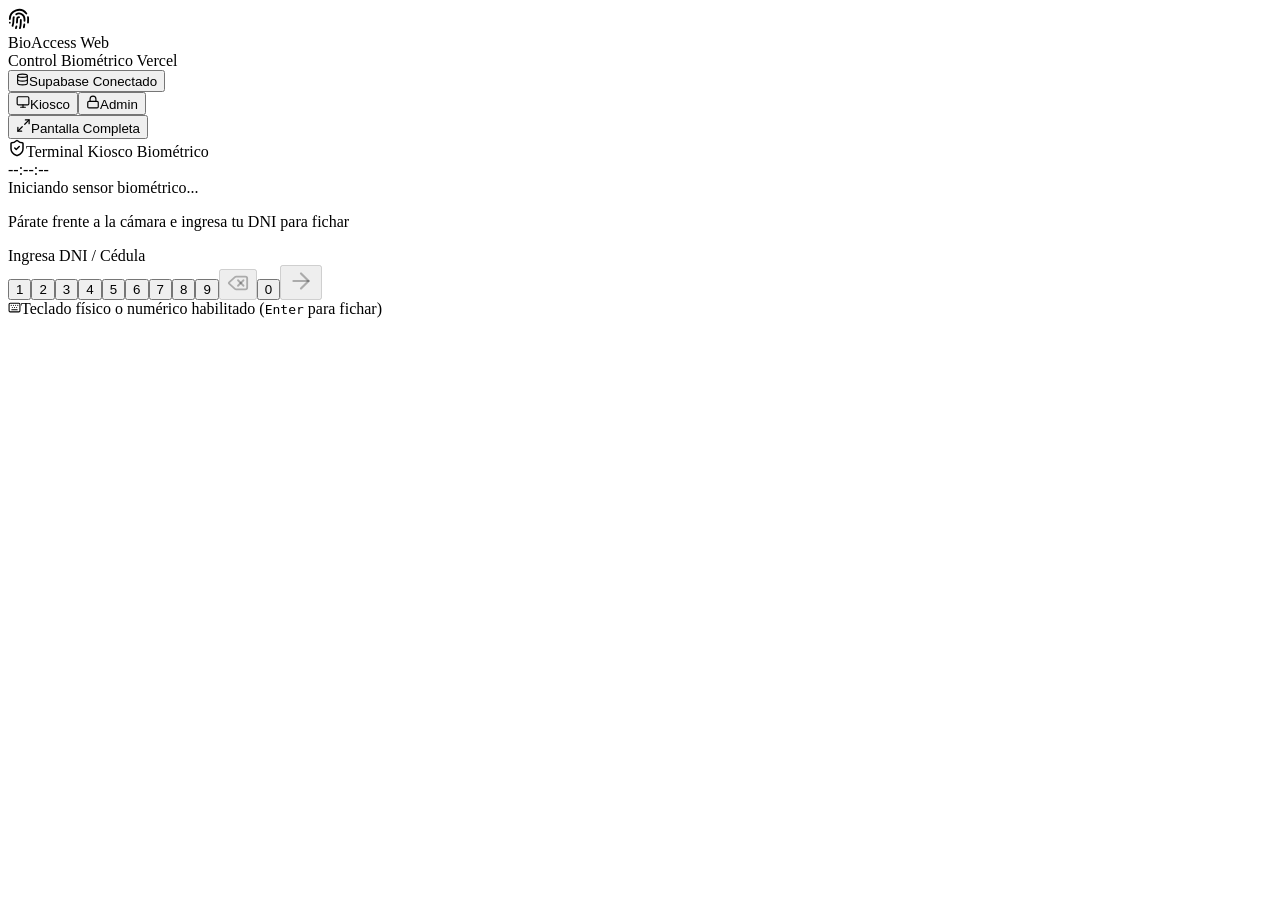
==== .next/server/app/index.html @ c93b2398 "cambio teclado" ====
<!DOCTYPE html><html lang="es" class="dark"><head><meta charSet="utf-8"/><meta name="viewport" content="width=device-width, initial-scale=1, maximum-scale=1, user-scalable=no"/><link rel="stylesheet" href="/_next/static/css/30133f0f6ace72b3.css" data-precedence="next"/><link rel="preload" as="script" fetchPriority="low" href="/_next/static/chunks/webpack-a00dc7b26ce219e3.js"/><script src="/_next/static/chunks/fd9d1056-15be15fc7416f68f.js" async=""></script><script src="/_next/static/chunks/117-03a7bb63b78adcaf.js" async=""></script><script src="/_next/static/chunks/main-app-07b98f9e864ed495.js" async=""></script><script src="/_next/static/chunks/aaea2bcf-8b4a4bc44e92607b.js" async=""></script><script src="/_next/static/chunks/44530001-792177c4c52bbd93.js" async=""></script><script src="/_next/static/chunks/718-91635d694fe52a57.js" async=""></script><script src="/_next/static/chunks/886-a3e7caa095b29017.js" async=""></script><script src="/_next/static/chunks/950-fd56d5288f15f175.js" async=""></script><script src="/_next/static/chunks/app/page-16014d9eaea8579b.js" async=""></script><link rel="preconnect" href="https://fonts.googleapis.com"/><link rel="preconnect" href="https://fonts.gstatic.com" crossorigin="anonymous"/><title>BioAccess Web — Sistema de Control y Fichaje Biométrico</title><meta name="description" content="Aplicación web de control de asistencia y fichaje biométrico facial para terminales Kiosco y gestión administrativa."/><link href="https://fonts.googleapis.com/css2?family=Outfit:wght@300;400;500;600;700;800&amp;family=JetBrains+Mono:wght@400;500;700&amp;display=swap" rel="stylesheet"/><script src="/_next/static/chunks/polyfills-42372ed130431b0a.js" noModule=""></script></head><body class="bg-background text-text-main font-sans antialiased selection:bg-neon-emerald selection:text-black min-h-screen"><div class="min-h-screen flex flex-col bg-background text-text-main"><header class="glass-card border-b border-white/10 px-4 sm:px-8 py-3.5 flex items-center justify-between sticky top-0 z-40"><div class="flex items-center gap-3 cursor-pointer group"><div class="w-9 h-9 rounded-xl bg-gradient-to-tr from-neon-emerald to-neon-green flex items-center justify-center text-black font-bold shadow-neon group-hover:scale-105 transition-transform"><svg xmlns="http://www.w3.org/2000/svg" width="22" height="22" viewBox="0 0 24 24" fill="none" stroke="currentColor" stroke-width="2" stroke-linecap="round" stroke-linejoin="round" class="lucide lucide-fingerprint"><path d="M12 10a2 2 0 0 0-2 2c0 1.02-.1 2.51-.26 4"></path><path d="M14 13.12c0 2.38 0 6.38-1 8.88"></path><path d="M17.29 21.02c.12-.6.43-2.3.5-3.02"></path><path d="M2 12a10 10 0 0 1 18-6"></path><path d="M2 16h.01"></path><path d="M21.8 16c.2-2 .131-5.354 0-6"></path><path d="M5 19.5C5.5 18 6 15 6 12a6 6 0 0 1 .34-2"></path><path d="M8.65 22c.21-.66.45-1.32.57-2"></path><path d="M9 6.8a6 6 0 0 1 9 5.2v2"></path></svg></div><div><div class="font-extrabold text-base tracking-tight text-white flex items-center gap-1.5">BioAccess <span class="text-neon-green font-normal">Web</span></div><div class="text-[10px] text-text-dim uppercase tracking-wider">Control Biométrico Vercel</div></div></div><div class="flex items-center gap-3 sm:gap-4"><button type="button" class="hidden sm:flex items-center gap-1.5 px-3 py-1 rounded-full text-xs font-semibold border cursor-pointer transition-all hover:brightness-110 bg-status-success/15 text-status-success border-status-success/30"><svg xmlns="http://www.w3.org/2000/svg" width="13" height="13" viewBox="0 0 24 24" fill="none" stroke="currentColor" stroke-width="2" stroke-linecap="round" stroke-linejoin="round" class="lucide lucide-database"><ellipse cx="12" cy="5" rx="9" ry="3"></ellipse><path d="M3 5V19A9 3 0 0 0 21 19V5"></path><path d="M3 12A9 3 0 0 0 21 12"></path></svg><span>Supabase Conectado</span></button><div class="flex bg-surface/80 p-1 rounded-xl border border-white/10"><button type="button" class="flex items-center gap-1.5 px-3.5 py-1.5 rounded-lg text-xs font-bold transition-all bg-neon-green text-black shadow-neon"><svg xmlns="http://www.w3.org/2000/svg" width="14" height="14" viewBox="0 0 24 24" fill="none" stroke="currentColor" stroke-width="2" stroke-linecap="round" stroke-linejoin="round" class="lucide lucide-monitor"><rect width="20" height="14" x="2" y="3" rx="2"></rect><line x1="8" x2="16" y1="21" y2="21"></line><line x1="12" x2="12" y1="17" y2="21"></line></svg>Kiosco</button><button type="button" class="flex items-center gap-1.5 px-3.5 py-1.5 rounded-lg text-xs font-bold transition-all text-text-muted hover:text-white"><svg xmlns="http://www.w3.org/2000/svg" width="14" height="14" viewBox="0 0 24 24" fill="none" stroke="currentColor" stroke-width="2" stroke-linecap="round" stroke-linejoin="round" class="lucide lucide-lock"><rect width="18" height="11" x="3" y="11" rx="2" ry="2"></rect><path d="M7 11V7a5 5 0 0 1 10 0v4"></path></svg>Admin</button></div></div></header><div class="flex-1"><div class="relative min-h-[calc(100vh-70px)] flex flex-col items-center justify-center p-4 sm:p-6 max-w-6xl mx-auto"><button type="button" class="absolute top-4 right-4 sm:top-6 sm:right-6 inline-flex items-center gap-2 px-3 py-1.5 rounded-xl bg-surface/80 hover:bg-surface border border-white/10 text-xs font-semibold text-text-muted hover:text-text-main transition-all z-10" title="Modo Kiosco Pantalla Completa"><svg xmlns="http://www.w3.org/2000/svg" width="15" height="15" viewBox="0 0 24 24" fill="none" stroke="currentColor" stroke-width="2" stroke-linecap="round" stroke-linejoin="round" class="lucide lucide-maximize2"><polyline points="15 3 21 3 21 9"></polyline><polyline points="9 21 3 21 3 15"></polyline><line x1="21" x2="14" y1="3" y2="10"></line><line x1="3" x2="10" y1="21" y2="14"></line></svg>Pantalla Completa</button><div class="text-center mb-6 sm:mb-8"><div class="inline-flex items-center gap-2 text-neon-green text-xs sm:text-sm font-bold tracking-widest uppercase mb-1.5 drop-shadow-[0_0_8px_rgba(34,197,94,0.4)]"><svg xmlns="http://www.w3.org/2000/svg" width="18" height="18" viewBox="0 0 24 24" fill="none" stroke="currentColor" stroke-width="2" stroke-linecap="round" stroke-linejoin="round" class="lucide lucide-shield-check"><path d="M20 13c0 5-3.5 7.5-7.66 8.95a1 1 0 0 1-.67-.01C7.5 20.5 4 18 4 13V6a1 1 0 0 1 1-1c2 0 4.5-1.2 6.24-2.72a1.17 1.17 0 0 1 1.52 0C14.51 3.81 17 5 19 5a1 1 0 0 1 1 1z"></path><path d="m9 12 2 2 4-4"></path></svg>Terminal Kiosco Biométrico</div><div class="font-mono text-4xl sm:text-6xl font-extrabold tracking-tight text-white drop-shadow-[0_0_20px_rgba(34,197,94,0.3)]">--:--:--</div><div class="text-text-muted text-sm sm:text-base capitalize mt-1"></div></div><div class="glass-card w-full max-w-4xl p-6 sm:p-10 rounded-3xl grid grid-cols-1 lg:grid-cols-2 gap-8 items-center relative overflow-hidden"><div class="flex flex-col items-center gap-3"><!--$!--><template data-dgst="BAILOUT_TO_CLIENT_SIDE_RENDERING"></template><div class="w-full aspect-[4/3] max-h-[460px] rounded-3xl glass-card-glow border border-white/10 flex items-center justify-center text-text-muted text-xs"><div class="flex items-center gap-2"><div class="w-2.5 h-2.5 rounded-full bg-neon-green animate-pulse"></div><span>Iniciando sensor biométrico...</span></div></div><!--/$--><p class="text-text-dim text-xs text-center">Párate frente a la cámara e ingresa tu DNI para fichar</p></div><div class="flex flex-col items-center justify-center"><div class="flex flex-col gap-3 w-full max-w-[340px]"><div class="bg-surface/80 border border-neon-emerald/30 rounded-2xl px-5 py-3.5 flex items-center justify-between shadow-inner"><span class="font-mono text-xl sm:text-2xl font-bold tracking-widest text-text-dim text-base font-normal tracking-normal">Ingresa DNI / Cédula</span></div><div class="grid grid-cols-3 gap-2.5"><button type="button" class="h-14 sm:h-16 bg-surface/70 hover:bg-surface/90 active:scale-95 border border-white/10 hover:border-neon-green/40 rounded-xl text-white font-mono text-xl font-bold transition-all shadow-md flex items-center justify-center disabled:opacity-50 ">1</button><button type="button" class="h-14 sm:h-16 bg-surface/70 hover:bg-surface/90 active:scale-95 border border-white/10 hover:border-neon-green/40 rounded-xl text-white font-mono text-xl font-bold transition-all shadow-md flex items-center justify-center disabled:opacity-50 ">2</button><button type="button" class="h-14 sm:h-16 bg-surface/70 hover:bg-surface/90 active:scale-95 border border-white/10 hover:border-neon-green/40 rounded-xl text-white font-mono text-xl font-bold transition-all shadow-md flex items-center justify-center disabled:opacity-50 ">3</button><button type="button" class="h-14 sm:h-16 bg-surface/70 hover:bg-surface/90 active:scale-95 border border-white/10 hover:border-neon-green/40 rounded-xl text-white font-mono text-xl font-bold transition-all shadow-md flex items-center justify-center disabled:opacity-50 ">4</button><button type="button" class="h-14 sm:h-16 bg-surface/70 hover:bg-surface/90 active:scale-95 border border-white/10 hover:border-neon-green/40 rounded-xl text-white font-mono text-xl font-bold transition-all shadow-md flex items-center justify-center disabled:opacity-50 ">5</button><button type="button" class="h-14 sm:h-16 bg-surface/70 hover:bg-surface/90 active:scale-95 border border-white/10 hover:border-neon-green/40 rounded-xl text-white font-mono text-xl font-bold transition-all shadow-md flex items-center justify-center disabled:opacity-50 ">6</button><button type="button" class="h-14 sm:h-16 bg-surface/70 hover:bg-surface/90 active:scale-95 border border-white/10 hover:border-neon-green/40 rounded-xl text-white font-mono text-xl font-bold transition-all shadow-md flex items-center justify-center disabled:opacity-50 ">7</button><button type="button" class="h-14 sm:h-16 bg-surface/70 hover:bg-surface/90 active:scale-95 border border-white/10 hover:border-neon-green/40 rounded-xl text-white font-mono text-xl font-bold transition-all shadow-md flex items-center justify-center disabled:opacity-50 ">8</button><button type="button" class="h-14 sm:h-16 bg-surface/70 hover:bg-surface/90 active:scale-95 border border-white/10 hover:border-neon-green/40 rounded-xl text-white font-mono text-xl font-bold transition-all shadow-md flex items-center justify-center disabled:opacity-50 ">9</button><button type="button" disabled="" class="h-14 sm:h-16 bg-status-error/10 hover:bg-status-error/20 active:scale-95 border border-status-error/30 rounded-xl text-status-error flex items-center justify-center transition-all disabled:opacity-30 disabled:pointer-events-none " title="Borrar dígito (Backspace)"><svg xmlns="http://www.w3.org/2000/svg" width="22" height="22" viewBox="0 0 24 24" fill="none" stroke="currentColor" stroke-width="2" stroke-linecap="round" stroke-linejoin="round" class="lucide lucide-delete"><path d="M10 5a2 2 0 0 0-1.344.519l-6.328 5.74a1 1 0 0 0 0 1.481l6.328 5.741A2 2 0 0 0 10 19h10a2 2 0 0 0 2-2V7a2 2 0 0 0-2-2z"></path><path d="m12 9 6 6"></path><path d="m18 9-6 6"></path></svg></button><button type="button" class="h-14 sm:h-16 bg-surface/70 hover:bg-surface/90 active:scale-95 border border-white/10 hover:border-neon-green/40 rounded-xl text-white font-mono text-xl font-bold transition-all shadow-md flex items-center justify-center disabled:opacity-50 ">0</button><button type="button" disabled="" class="h-14 sm:h-16 rounded-xl flex items-center justify-center transition-all text-white font-semibold active:scale-95 bg-surface/40 text-text-dim border border-white/5 opacity-40 cursor-not-allowed " title="Registrar Marcación (Enter)"><svg xmlns="http://www.w3.org/2000/svg" width="26" height="26" viewBox="0 0 24 24" fill="none" stroke="currentColor" stroke-width="2" stroke-linecap="round" stroke-linejoin="round" class="lucide lucide-arrow-right"><path d="M5 12h14"></path><path d="m12 5 7 7-7 7"></path></svg></button></div><div class="flex items-center justify-center gap-1.5 text-[11px] text-text-dim mt-0.5 select-none"><svg xmlns="http://www.w3.org/2000/svg" width="13" height="13" viewBox="0 0 24 24" fill="none" stroke="currentColor" stroke-width="2" stroke-linecap="round" stroke-linejoin="round" class="lucide lucide-keyboard text-neon-green/70"><path d="M10 8h.01"></path><path d="M12 12h.01"></path><path d="M14 8h.01"></path><path d="M16 12h.01"></path><path d="M18 8h.01"></path><path d="M6 8h.01"></path><path d="M7 16h10"></path><path d="M8 12h.01"></path><rect width="20" height="16" x="2" y="4" rx="2"></rect></svg><span>Teclado físico o numérico habilitado (<kbd class="px-1 py-0.5 rounded bg-white/5 border border-white/10 text-[10px] font-mono text-text-muted">Enter</kbd> para fichar)</span></div></div></div></div></div></div></div><script src="/_next/static/chunks/webpack-a00dc7b26ce219e3.js" async=""></script><script>(self.__next_f=self.__next_f||[]).push([0]);self.__next_f.push([2,null])</script><script>self.__next_f.push([1,"1:HL[\"/_next/static/css/30133f0f6ace72b3.css\",\"style\"]\n"])</script><script>self.__next_f.push([1,"2:I[2846,[],\"\"]\n4:I[9107,[],\"ClientPageRoot\"]\n5:I[3463,[\"218\",\"static/chunks/aaea2bcf-8b4a4bc44e92607b.js\",\"762\",\"static/chunks/44530001-792177c4c52bbd93.js\",\"718\",\"static/chunks/718-91635d694fe52a57.js\",\"886\",\"static/chunks/886-a3e7caa095b29017.js\",\"950\",\"static/chunks/950-fd56d5288f15f175.js\",\"931\",\"static/chunks/app/page-16014d9eaea8579b.js\"],\"default\",1]\n6:I[4707,[],\"\"]\n7:I[6423,[],\"\"]\n9:I[1060,[],\"\"]\na:[]\n"])</script><script>self.__next_f.push([1,"0:[\"$\",\"$L2\",null,{\"buildId\":\"AAa5TMrNd3m6nzFuQ3qco\",\"assetPrefix\":\"\",\"urlParts\":[\"\",\"\"],\"initialTree\":[\"\",{\"children\":[\"__PAGE__\",{}]},\"$undefined\",\"$undefined\",true],\"initialSeedData\":[\"\",{\"children\":[\"__PAGE__\",{},[[\"$L3\",[\"$\",\"$L4\",null,{\"props\":{\"params\":{},\"searchParams\":{}},\"Component\":\"$5\"}],null],null],null]},[[[[\"$\",\"link\",\"0\",{\"rel\":\"stylesheet\",\"href\":\"/_next/static/css/30133f0f6ace72b3.css\",\"precedence\":\"next\",\"crossOrigin\":\"$undefined\"}]],[\"$\",\"html\",null,{\"lang\":\"es\",\"className\":\"dark\",\"children\":[[\"$\",\"head\",null,{\"children\":[[\"$\",\"link\",null,{\"rel\":\"preconnect\",\"href\":\"https://fonts.googleapis.com\"}],[\"$\",\"link\",null,{\"rel\":\"preconnect\",\"href\":\"https://fonts.gstatic.com\",\"crossOrigin\":\"anonymous\"}],[\"$\",\"link\",null,{\"href\":\"https://fonts.googleapis.com/css2?family=Outfit:wght@300;400;500;600;700;800\u0026family=JetBrains+Mono:wght@400;500;700\u0026display=swap\",\"rel\":\"stylesheet\"}]]}],[\"$\",\"body\",null,{\"className\":\"bg-background text-text-main font-sans antialiased selection:bg-neon-emerald selection:text-black min-h-screen\",\"children\":[\"$\",\"$L6\",null,{\"parallelRouterKey\":\"children\",\"segmentPath\":[\"children\"],\"error\":\"$undefined\",\"errorStyles\":\"$undefined\",\"errorScripts\":\"$undefined\",\"template\":[\"$\",\"$L7\",null,{}],\"templateStyles\":\"$undefined\",\"templateScripts\":\"$undefined\",\"notFound\":[[\"$\",\"title\",null,{\"children\":\"404: This page could not be found.\"}],[\"$\",\"div\",null,{\"style\":{\"fontFamily\":\"system-ui,\\\"Segoe UI\\\",Roboto,Helvetica,Arial,sans-serif,\\\"Apple Color Emoji\\\",\\\"Segoe UI Emoji\\\"\",\"height\":\"100vh\",\"textAlign\":\"center\",\"display\":\"flex\",\"flexDirection\":\"column\",\"alignItems\":\"center\",\"justifyContent\":\"center\"},\"children\":[\"$\",\"div\",null,{\"children\":[[\"$\",\"style\",null,{\"dangerouslySetInnerHTML\":{\"__html\":\"body{color:#000;background:#fff;margin:0}.next-error-h1{border-right:1px solid rgba(0,0,0,.3)}@media (prefers-color-scheme:dark){body{color:#fff;background:#000}.next-error-h1{border-right:1px solid rgba(255,255,255,.3)}}\"}}],[\"$\",\"h1\",null,{\"className\":\"next-error-h1\",\"style\":{\"display\":\"inline-block\",\"margin\":\"0 20px 0 0\",\"padding\":\"0 23px 0 0\",\"fontSize\":24,\"fontWeight\":500,\"verticalAlign\":\"top\",\"lineHeight\":\"49px\"},\"children\":\"404\"}],[\"$\",\"div\",null,{\"style\":{\"display\":\"inline-block\"},\"children\":[\"$\",\"h2\",null,{\"style\":{\"fontSize\":14,\"fontWeight\":400,\"lineHeight\":\"49px\",\"margin\":0},\"children\":\"This page could not be found.\"}]}]]}]}]],\"notFoundStyles\":[]}]}]]}]],null],null],\"couldBeIntercepted\":false,\"initialHead\":[null,\"$L8\"],\"globalErrorComponent\":\"$9\",\"missingSlots\":\"$Wa\"}]\n"])</script><script>self.__next_f.push([1,"8:[[\"$\",\"meta\",\"0\",{\"name\":\"viewport\",\"content\":\"width=device-width, initial-scale=1, maximum-scale=1, user-scalable=no\"}],[\"$\",\"meta\",\"1\",{\"charSet\":\"utf-8\"}],[\"$\",\"title\",\"2\",{\"children\":\"BioAccess Web — Sistema de Control y Fichaje Biométrico\"}],[\"$\",\"meta\",\"3\",{\"name\":\"description\",\"content\":\"Aplicación web de control de asistencia y fichaje biométrico facial para terminales Kiosco y gestión administrativa.\"}]]\n3:null\n"])</script></body></html>
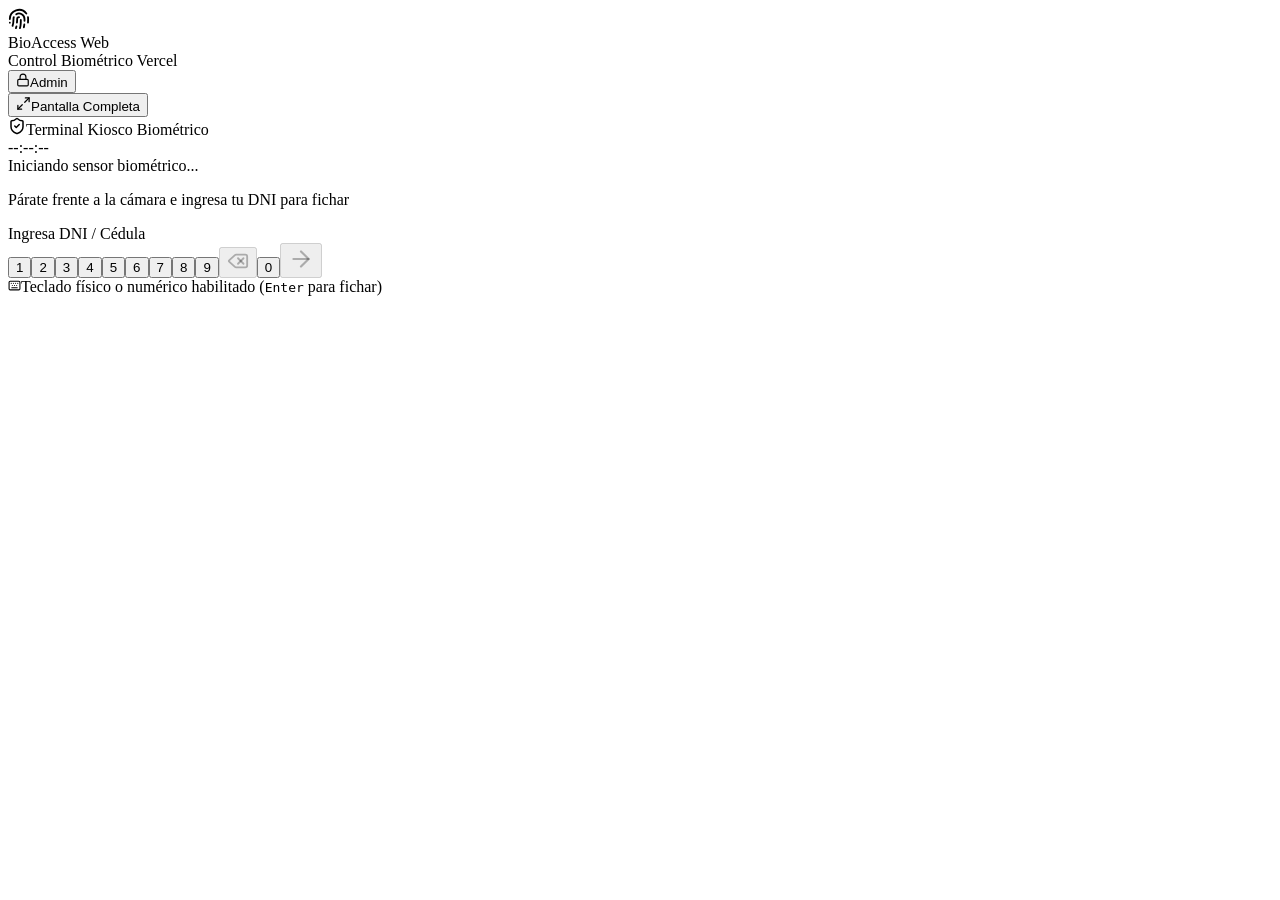
==== commit 83469028: "cambios importantes" ====
--- a/.next/server/app/index.html
+++ b/.next/server/app/index.html
@@ -1 +1 @@
-<!DOCTYPE html><html lang="es" class="dark"><head><meta charSet="utf-8"/><meta name="viewport" content="width=device-width, initial-scale=1, maximum-scale=1, user-scalable=no"/><link rel="stylesheet" href="/_next/static/css/30133f0f6ace72b3.css" data-precedence="next"/><link rel="preload" as="script" fetchPriority="low" href="/_next/static/chunks/webpack-a00dc7b26ce219e3.js"/><script src="/_next/static/chunks/fd9d1056-15be15fc7416f68f.js" async=""></script><script src="/_next/static/chunks/117-03a7bb63b78adcaf.js" async=""></script><script src="/_next/static/chunks/main-app-07b98f9e864ed495.js" async=""></script><script src="/_next/static/chunks/aaea2bcf-8b4a4bc44e92607b.js" async=""></script><script src="/_next/static/chunks/44530001-792177c4c52bbd93.js" async=""></script><script src="/_next/static/chunks/718-91635d694fe52a57.js" async=""></script><script src="/_next/static/chunks/886-a3e7caa095b29017.js" async=""></script><script src="/_next/static/chunks/950-fd56d5288f15f175.js" async=""></script><script src="/_next/static/chunks/app/page-16014d9eaea8579b.js" async=""></script><link rel="preconnect" href="https://fonts.googleapis.com"/><link rel="preconnect" href="https://fonts.gstatic.com" crossorigin="anonymous"/><title>BioAccess Web — Sistema de Control y Fichaje Biométrico</title><meta name="description" content="Aplicación web de control de asistencia y fichaje biométrico facial para terminales Kiosco y gestión administrativa."/><link href="https://fonts.googleapis.com/css2?family=Outfit:wght@300;400;500;600;700;800&amp;family=JetBrains+Mono:wght@400;500;700&amp;display=swap" rel="stylesheet"/><script src="/_next/static/chunks/polyfills-42372ed130431b0a.js" noModule=""></script></head><body class="bg-background text-text-main font-sans antialiased selection:bg-neon-emerald selection:text-black min-h-screen"><div class="min-h-screen flex flex-col bg-background text-text-main"><header class="glass-card border-b border-white/10 px-4 sm:px-8 py-3.5 flex items-center justify-between sticky top-0 z-40"><div class="flex items-center gap-3 cursor-pointer group"><div class="w-9 h-9 rounded-xl bg-gradient-to-tr from-neon-emerald to-neon-green flex items-center justify-center text-black font-bold shadow-neon group-hover:scale-105 transition-transform"><svg xmlns="http://www.w3.org/2000/svg" width="22" height="22" viewBox="0 0 24 24" fill="none" stroke="currentColor" stroke-width="2" stroke-linecap="round" stroke-linejoin="round" class="lucide lucide-fingerprint"><path d="M12 10a2 2 0 0 0-2 2c0 1.02-.1 2.51-.26 4"></path><path d="M14 13.12c0 2.38 0 6.38-1 8.88"></path><path d="M17.29 21.02c.12-.6.43-2.3.5-3.02"></path><path d="M2 12a10 10 0 0 1 18-6"></path><path d="M2 16h.01"></path><path d="M21.8 16c.2-2 .131-5.354 0-6"></path><path d="M5 19.5C5.5 18 6 15 6 12a6 6 0 0 1 .34-2"></path><path d="M8.65 22c.21-.66.45-1.32.57-2"></path><path d="M9 6.8a6 6 0 0 1 9 5.2v2"></path></svg></div><div><div class="font-extrabold text-base tracking-tight text-white flex items-center gap-1.5">BioAccess <span class="text-neon-green font-normal">Web</span></div><div class="text-[10px] text-text-dim uppercase tracking-wider">Control Biométrico Vercel</div></div></div><div class="flex items-center gap-3 sm:gap-4"><button type="button" class="hidden sm:flex items-center gap-1.5 px-3 py-1 rounded-full text-xs font-semibold border cursor-pointer transition-all hover:brightness-110 bg-status-success/15 text-status-success border-status-success/30"><svg xmlns="http://www.w3.org/2000/svg" width="13" height="13" viewBox="0 0 24 24" fill="none" stroke="currentColor" stroke-width="2" stroke-linecap="round" stroke-linejoin="round" class="lucide lucide-database"><ellipse cx="12" cy="5" rx="9" ry="3"></ellipse><path d="M3 5V19A9 3 0 0 0 21 19V5"></path><path d="M3 12A9 3 0 0 0 21 12"></path></svg><span>Supabase Conectado</span></button><div class="flex bg-surface/80 p-1 rounded-xl border border-white/10"><button type="button" class="flex items-center gap-1.5 px-3.5 py-1.5 rounded-lg text-xs font-bold transition-all bg-neon-green text-black shadow-neon"><svg xmlns="http://www.w3.org/2000/svg" width="14" height="14" viewBox="0 0 24 24" fill="none" stroke="currentColor" stroke-width="2" stroke-linecap="round" stroke-linejoin="round" class="lucide lucide-monitor"><rect width="20" height="14" x="2" y="3" rx="2"></rect><line x1="8" x2="16" y1="21" y2="21"></line><line x1="12" x2="12" y1="17" y2="21"></line></svg>Kiosco</button><button type="button" class="flex items-center gap-1.5 px-3.5 py-1.5 rounded-lg text-xs font-bold transition-all text-text-muted hover:text-white"><svg xmlns="http://www.w3.org/2000/svg" width="14" height="14" viewBox="0 0 24 24" fill="none" stroke="currentColor" stroke-width="2" stroke-linecap="round" stroke-linejoin="round" class="lucide lucide-lock"><rect width="18" height="11" x="3" y="11" rx="2" ry="2"></rect><path d="M7 11V7a5 5 0 0 1 10 0v4"></path></svg>Admin</button></div></div></header><div class="flex-1"><div class="relative min-h-[calc(100vh-70px)] flex flex-col items-center justify-center p-4 sm:p-6 max-w-6xl mx-auto"><button type="button" class="absolute top-4 right-4 sm:top-6 sm:right-6 inline-flex items-center gap-2 px-3 py-1.5 rounded-xl bg-surface/80 hover:bg-surface border border-white/10 text-xs font-semibold text-text-muted hover:text-text-main transition-all z-10" title="Modo Kiosco Pantalla Completa"><svg xmlns="http://www.w3.org/2000/svg" width="15" height="15" viewBox="0 0 24 24" fill="none" stroke="currentColor" stroke-width="2" stroke-linecap="round" stroke-linejoin="round" class="lucide lucide-maximize2"><polyline points="15 3 21 3 21 9"></polyline><polyline points="9 21 3 21 3 15"></polyline><line x1="21" x2="14" y1="3" y2="10"></line><line x1="3" x2="10" y1="21" y2="14"></line></svg>Pantalla Completa</button><div class="text-center mb-6 sm:mb-8"><div class="inline-flex items-center gap-2 text-neon-green text-xs sm:text-sm font-bold tracking-widest uppercase mb-1.5 drop-shadow-[0_0_8px_rgba(34,197,94,0.4)]"><svg xmlns="http://www.w3.org/2000/svg" width="18" height="18" viewBox="0 0 24 24" fill="none" stroke="currentColor" stroke-width="2" stroke-linecap="round" stroke-linejoin="round" class="lucide lucide-shield-check"><path d="M20 13c0 5-3.5 7.5-7.66 8.95a1 1 0 0 1-.67-.01C7.5 20.5 4 18 4 13V6a1 1 0 0 1 1-1c2 0 4.5-1.2 6.24-2.72a1.17 1.17 0 0 1 1.52 0C14.51 3.81 17 5 19 5a1 1 0 0 1 1 1z"></path><path d="m9 12 2 2 4-4"></path></svg>Terminal Kiosco Biométrico</div><div class="font-mono text-4xl sm:text-6xl font-extrabold tracking-tight text-white drop-shadow-[0_0_20px_rgba(34,197,94,0.3)]">--:--:--</div><div class="text-text-muted text-sm sm:text-base capitalize mt-1"></div></div><div class="glass-card w-full max-w-4xl p-6 sm:p-10 rounded-3xl grid grid-cols-1 lg:grid-cols-2 gap-8 items-center relative overflow-hidden"><div class="flex flex-col items-center gap-3"><!--$!--><template data-dgst="BAILOUT_TO_CLIENT_SIDE_RENDERING"></template><div class="w-full aspect-[4/3] max-h-[460px] rounded-3xl glass-card-glow border border-white/10 flex items-center justify-center text-text-muted text-xs"><div class="flex items-center gap-2"><div class="w-2.5 h-2.5 rounded-full bg-neon-green animate-pulse"></div><span>Iniciando sensor biométrico...</span></div></div><!--/$--><p class="text-text-dim text-xs text-center">Párate frente a la cámara e ingresa tu DNI para fichar</p></div><div class="flex flex-col items-center justify-center"><div class="flex flex-col gap-3 w-full max-w-[340px]"><div class="bg-surface/80 border border-neon-emerald/30 rounded-2xl px-5 py-3.5 flex items-center justify-between shadow-inner"><span class="font-mono text-xl sm:text-2xl font-bold tracking-widest text-text-dim text-base font-normal tracking-normal">Ingresa DNI / Cédula</span></div><div class="grid grid-cols-3 gap-2.5"><button type="button" class="h-14 sm:h-16 bg-surface/70 hover:bg-surface/90 active:scale-95 border border-white/10 hover:border-neon-green/40 rounded-xl text-white font-mono text-xl font-bold transition-all shadow-md flex items-center justify-center disabled:opacity-50 ">1</button><button type="button" class="h-14 sm:h-16 bg-surface/70 hover:bg-surface/90 active:scale-95 border border-white/10 hover:border-neon-green/40 rounded-xl text-white font-mono text-xl font-bold transition-all shadow-md flex items-center justify-center disabled:opacity-50 ">2</button><button type="button" class="h-14 sm:h-16 bg-surface/70 hover:bg-surface/90 active:scale-95 border border-white/10 hover:border-neon-green/40 rounded-xl text-white font-mono text-xl font-bold transition-all shadow-md flex items-center justify-center disabled:opacity-50 ">3</button><button type="button" class="h-14 sm:h-16 bg-surface/70 hover:bg-surface/90 active:scale-95 border border-white/10 hover:border-neon-green/40 rounded-xl text-white font-mono text-xl font-bold transition-all shadow-md flex items-center justify-center disabled:opacity-50 ">4</button><button type="button" class="h-14 sm:h-16 bg-surface/70 hover:bg-surface/90 active:scale-95 border border-white/10 hover:border-neon-green/40 rounded-xl text-white font-mono text-xl font-bold transition-all shadow-md flex items-center justify-center disabled:opacity-50 ">5</button><button type="button" class="h-14 sm:h-16 bg-surface/70 hover:bg-surface/90 active:scale-95 border border-white/10 hover:border-neon-green/40 rounded-xl text-white font-mono text-xl font-bold transition-all shadow-md flex items-center justify-center disabled:opacity-50 ">6</button><button type="button" class="h-14 sm:h-16 bg-surface/70 hover:bg-surface/90 active:scale-95 border border-white/10 hover:border-neon-green/40 rounded-xl text-white font-mono text-xl font-bold transition-all shadow-md flex items-center justify-center disabled:opacity-50 ">7</button><button type="button" class="h-14 sm:h-16 bg-surface/70 hover:bg-surface/90 active:scale-95 border border-white/10 hover:border-neon-green/40 rounded-xl text-white font-mono text-xl font-bold transition-all shadow-md flex items-center justify-center disabled:opacity-50 ">8</button><button type="button" class="h-14 sm:h-16 bg-surface/70 hover:bg-surface/90 active:scale-95 border border-white/10 hover:border-neon-green/40 rounded-xl text-white font-mono text-xl font-bold transition-all shadow-md flex items-center justify-center disabled:opacity-50 ">9</button><button type="button" disabled="" class="h-14 sm:h-16 bg-status-error/10 hover:bg-status-error/20 active:scale-95 border border-status-error/30 rounded-xl text-status-error flex items-center justify-center transition-all disabled:opacity-30 disabled:pointer-events-none " title="Borrar dígito (Backspace)"><svg xmlns="http://www.w3.org/2000/svg" width="22" height="22" viewBox="0 0 24 24" fill="none" stroke="currentColor" stroke-width="2" stroke-linecap="round" stroke-linejoin="round" class="lucide lucide-delete"><path d="M10 5a2 2 0 0 0-1.344.519l-6.328 5.74a1 1 0 0 0 0 1.481l6.328 5.741A2 2 0 0 0 10 19h10a2 2 0 0 0 2-2V7a2 2 0 0 0-2-2z"></path><path d="m12 9 6 6"></path><path d="m18 9-6 6"></path></svg></button><button type="button" class="h-14 sm:h-16 bg-surface/70 hover:bg-surface/90 active:scale-95 border border-white/10 hover:border-neon-green/40 rounded-xl text-white font-mono text-xl font-bold transition-all shadow-md flex items-center justify-center disabled:opacity-50 ">0</button><button type="button" disabled="" class="h-14 sm:h-16 rounded-xl flex items-center justify-center transition-all text-white font-semibold active:scale-95 bg-surface/40 text-text-dim border border-white/5 opacity-40 cursor-not-allowed " title="Registrar Marcación (Enter)"><svg xmlns="http://www.w3.org/2000/svg" width="26" height="26" viewBox="0 0 24 24" fill="none" stroke="currentColor" stroke-width="2" stroke-linecap="round" stroke-linejoin="round" class="lucide lucide-arrow-right"><path d="M5 12h14"></path><path d="m12 5 7 7-7 7"></path></svg></button></div><div class="flex items-center justify-center gap-1.5 text-[11px] text-text-dim mt-0.5 select-none"><svg xmlns="http://www.w3.org/2000/svg" width="13" height="13" viewBox="0 0 24 24" fill="none" stroke="currentColor" stroke-width="2" stroke-linecap="round" stroke-linejoin="round" class="lucide lucide-keyboard text-neon-green/70"><path d="M10 8h.01"></path><path d="M12 12h.01"></path><path d="M14 8h.01"></path><path d="M16 12h.01"></path><path d="M18 8h.01"></path><path d="M6 8h.01"></path><path d="M7 16h10"></path><path d="M8 12h.01"></path><rect width="20" height="16" x="2" y="4" rx="2"></rect></svg><span>Teclado físico o numérico habilitado (<kbd class="px-1 py-0.5 rounded bg-white/5 border border-white/10 text-[10px] font-mono text-text-muted">Enter</kbd> para fichar)</span></div></div></div></div></div></div></div><script src="/_next/static/chunks/webpack-a00dc7b26ce219e3.js" async=""></script><script>(self.__next_f=self.__next_f||[]).push([0]);self.__next_f.push([2,null])</script><script>self.__next_f.push([1,"1:HL[\"/_next/static/css/30133f0f6ace72b3.css\",\"style\"]\n"])</script><script>self.__next_f.push([1,"2:I[2846,[],\"\"]\n4:I[9107,[],\"ClientPageRoot\"]\n5:I[3463,[\"218\",\"static/chunks/aaea2bcf-8b4a4bc44e92607b.js\",\"762\",\"static/chunks/44530001-792177c4c52bbd93.js\",\"718\",\"static/chunks/718-91635d694fe52a57.js\",\"886\",\"static/chunks/886-a3e7caa095b29017.js\",\"950\",\"static/chunks/950-fd56d5288f15f175.js\",\"931\",\"static/chunks/app/page-16014d9eaea8579b.js\"],\"default\",1]\n6:I[4707,[],\"\"]\n7:I[6423,[],\"\"]\n9:I[1060,[],\"\"]\na:[]\n"])</script><script>self.__next_f.push([1,"0:[\"$\",\"$L2\",null,{\"buildId\":\"AAa5TMrNd3m6nzFuQ3qco\",\"assetPrefix\":\"\",\"urlParts\":[\"\",\"\"],\"initialTree\":[\"\",{\"children\":[\"__PAGE__\",{}]},\"$undefined\",\"$undefined\",true],\"initialSeedData\":[\"\",{\"children\":[\"__PAGE__\",{},[[\"$L3\",[\"$\",\"$L4\",null,{\"props\":{\"params\":{},\"searchParams\":{}},\"Component\":\"$5\"}],null],null],null]},[[[[\"$\",\"link\",\"0\",{\"rel\":\"stylesheet\",\"href\":\"/_next/static/css/30133f0f6ace72b3.css\",\"precedence\":\"next\",\"crossOrigin\":\"$undefined\"}]],[\"$\",\"html\",null,{\"lang\":\"es\",\"className\":\"dark\",\"children\":[[\"$\",\"head\",null,{\"children\":[[\"$\",\"link\",null,{\"rel\":\"preconnect\",\"href\":\"https://fonts.googleapis.com\"}],[\"$\",\"link\",null,{\"rel\":\"preconnect\",\"href\":\"https://fonts.gstatic.com\",\"crossOrigin\":\"anonymous\"}],[\"$\",\"link\",null,{\"href\":\"https://fonts.googleapis.com/css2?family=Outfit:wght@300;400;500;600;700;800\u0026family=JetBrains+Mono:wght@400;500;700\u0026display=swap\",\"rel\":\"stylesheet\"}]]}],[\"$\",\"body\",null,{\"className\":\"bg-background text-text-main font-sans antialiased selection:bg-neon-emerald selection:text-black min-h-screen\",\"children\":[\"$\",\"$L6\",null,{\"parallelRouterKey\":\"children\",\"segmentPath\":[\"children\"],\"error\":\"$undefined\",\"errorStyles\":\"$undefined\",\"errorScripts\":\"$undefined\",\"template\":[\"$\",\"$L7\",null,{}],\"templateStyles\":\"$undefined\",\"templateScripts\":\"$undefined\",\"notFound\":[[\"$\",\"title\",null,{\"children\":\"404: This page could not be found.\"}],[\"$\",\"div\",null,{\"style\":{\"fontFamily\":\"system-ui,\\\"Segoe UI\\\",Roboto,Helvetica,Arial,sans-serif,\\\"Apple Color Emoji\\\",\\\"Segoe UI Emoji\\\"\",\"height\":\"100vh\",\"textAlign\":\"center\",\"display\":\"flex\",\"flexDirection\":\"column\",\"alignItems\":\"center\",\"justifyContent\":\"center\"},\"children\":[\"$\",\"div\",null,{\"children\":[[\"$\",\"style\",null,{\"dangerouslySetInnerHTML\":{\"__html\":\"body{color:#000;background:#fff;margin:0}.next-error-h1{border-right:1px solid rgba(0,0,0,.3)}@media (prefers-color-scheme:dark){body{color:#fff;background:#000}.next-error-h1{border-right:1px solid rgba(255,255,255,.3)}}\"}}],[\"$\",\"h1\",null,{\"className\":\"next-error-h1\",\"style\":{\"display\":\"inline-block\",\"margin\":\"0 20px 0 0\",\"padding\":\"0 23px 0 0\",\"fontSize\":24,\"fontWeight\":500,\"verticalAlign\":\"top\",\"lineHeight\":\"49px\"},\"children\":\"404\"}],[\"$\",\"div\",null,{\"style\":{\"display\":\"inline-block\"},\"children\":[\"$\",\"h2\",null,{\"style\":{\"fontSize\":14,\"fontWeight\":400,\"lineHeight\":\"49px\",\"margin\":0},\"children\":\"This page could not be found.\"}]}]]}]}]],\"notFoundStyles\":[]}]}]]}]],null],null],\"couldBeIntercepted\":false,\"initialHead\":[null,\"$L8\"],\"globalErrorComponent\":\"$9\",\"missingSlots\":\"$Wa\"}]\n"])</script><script>self.__next_f.push([1,"8:[[\"$\",\"meta\",\"0\",{\"name\":\"viewport\",\"content\":\"width=device-width, initial-scale=1, maximum-scale=1, user-scalable=no\"}],[\"$\",\"meta\",\"1\",{\"charSet\":\"utf-8\"}],[\"$\",\"title\",\"2\",{\"children\":\"BioAccess Web — Sistema de Control y Fichaje Biométrico\"}],[\"$\",\"meta\",\"3\",{\"name\":\"description\",\"content\":\"Aplicación web de control de asistencia y fichaje biométrico facial para terminales Kiosco y gestión administrativa.\"}]]\n3:null\n"])</script></body></html>+<!DOCTYPE html><html lang="es" class="dark"><head><meta charSet="utf-8"/><meta name="viewport" content="width=device-width, initial-scale=1, maximum-scale=1, user-scalable=no"/><link rel="stylesheet" href="/_next/static/css/89f8d83671716100.css" data-precedence="next"/><link rel="preload" as="script" fetchPriority="low" href="/_next/static/chunks/webpack-a00dc7b26ce219e3.js"/><script src="/_next/static/chunks/fd9d1056-15be15fc7416f68f.js" async=""></script><script src="/_next/static/chunks/117-03a7bb63b78adcaf.js" async=""></script><script src="/_next/static/chunks/main-app-07b98f9e864ed495.js" async=""></script><script src="/_next/static/chunks/aaea2bcf-8b4a4bc44e92607b.js" async=""></script><script src="/_next/static/chunks/44530001-792177c4c52bbd93.js" async=""></script><script src="/_next/static/chunks/718-91635d694fe52a57.js" async=""></script><script src="/_next/static/chunks/89-6f3cbfaabb04f1e7.js" async=""></script><script src="/_next/static/chunks/950-fd56d5288f15f175.js" async=""></script><script src="/_next/static/chunks/app/page-9e9c32128ab6c6db.js" async=""></script><link rel="preconnect" href="https://fonts.googleapis.com"/><link rel="preconnect" href="https://fonts.gstatic.com" crossorigin="anonymous"/><title>BioAccess Web — Sistema de Control y Fichaje Biométrico</title><meta name="description" content="Aplicación web de control de asistencia y fichaje biométrico facial para terminales Kiosco y gestión administrativa."/><link href="https://fonts.googleapis.com/css2?family=Outfit:wght@300;400;500;600;700;800&amp;family=JetBrains+Mono:wght@400;500;700&amp;display=swap" rel="stylesheet"/><script src="/_next/static/chunks/polyfills-42372ed130431b0a.js" noModule=""></script></head><body class="bg-background text-text-main font-sans antialiased selection:bg-neon-emerald selection:text-black min-h-screen"><div class="min-h-screen flex flex-col bg-background text-text-main"><header class="glass-card border-b border-white/10 px-4 sm:px-8 py-3.5 flex items-center justify-between sticky top-0 z-40"><div class="flex items-center gap-3 cursor-pointer group"><div class="w-9 h-9 rounded-xl bg-gradient-to-tr from-neon-emerald to-neon-green flex items-center justify-center text-black font-bold shadow-neon group-hover:scale-105 transition-transform"><svg xmlns="http://www.w3.org/2000/svg" width="22" height="22" viewBox="0 0 24 24" fill="none" stroke="currentColor" stroke-width="2" stroke-linecap="round" stroke-linejoin="round" class="lucide lucide-fingerprint"><path d="M12 10a2 2 0 0 0-2 2c0 1.02-.1 2.51-.26 4"></path><path d="M14 13.12c0 2.38 0 6.38-1 8.88"></path><path d="M17.29 21.02c.12-.6.43-2.3.5-3.02"></path><path d="M2 12a10 10 0 0 1 18-6"></path><path d="M2 16h.01"></path><path d="M21.8 16c.2-2 .131-5.354 0-6"></path><path d="M5 19.5C5.5 18 6 15 6 12a6 6 0 0 1 .34-2"></path><path d="M8.65 22c.21-.66.45-1.32.57-2"></path><path d="M9 6.8a6 6 0 0 1 9 5.2v2"></path></svg></div><div><div class="font-extrabold text-base tracking-tight text-white flex items-center gap-1.5">BioAccess <span class="text-neon-green font-normal">Web</span></div><div class="text-[10px] text-text-dim uppercase tracking-wider">Control Biométrico Vercel</div></div></div><div class="flex items-center"><button type="button" class="flex items-center gap-2 px-4 py-2 rounded-xl text-xs font-bold bg-surface/80 hover:bg-surface border border-white/10 hover:border-neon-green/40 text-text-main hover:text-white transition-all shadow-md active:scale-95 group" title="Cambiar a Panel Admin"><svg xmlns="http://www.w3.org/2000/svg" width="14" height="14" viewBox="0 0 24 24" fill="none" stroke="currentColor" stroke-width="2" stroke-linecap="round" stroke-linejoin="round" class="lucide lucide-lock text-neon-green group-hover:scale-110 transition-transform"><rect width="18" height="11" x="3" y="11" rx="2" ry="2"></rect><path d="M7 11V7a5 5 0 0 1 10 0v4"></path></svg><span>Admin</span></button></div></header><div class="flex-1"><div class="relative min-h-[calc(100vh-70px)] flex flex-col items-center justify-center p-4 sm:p-6 max-w-6xl mx-auto"><button type="button" class="absolute top-4 right-4 sm:top-6 sm:right-6 inline-flex items-center gap-2 px-3 py-1.5 rounded-xl bg-surface/80 hover:bg-surface border border-white/10 text-xs font-semibold text-text-muted hover:text-text-main transition-all z-10" title="Modo Kiosco Pantalla Completa"><svg xmlns="http://www.w3.org/2000/svg" width="15" height="15" viewBox="0 0 24 24" fill="none" stroke="currentColor" stroke-width="2" stroke-linecap="round" stroke-linejoin="round" class="lucide lucide-maximize2"><polyline points="15 3 21 3 21 9"></polyline><polyline points="9 21 3 21 3 15"></polyline><line x1="21" x2="14" y1="3" y2="10"></line><line x1="3" x2="10" y1="21" y2="14"></line></svg>Pantalla Completa</button><div class="text-center mb-6 sm:mb-8"><div class="inline-flex items-center gap-2 text-neon-green text-xs sm:text-sm font-bold tracking-widest uppercase mb-1.5 drop-shadow-[0_0_8px_rgba(34,197,94,0.4)]"><svg xmlns="http://www.w3.org/2000/svg" width="18" height="18" viewBox="0 0 24 24" fill="none" stroke="currentColor" stroke-width="2" stroke-linecap="round" stroke-linejoin="round" class="lucide lucide-shield-check"><path d="M20 13c0 5-3.5 7.5-7.66 8.95a1 1 0 0 1-.67-.01C7.5 20.5 4 18 4 13V6a1 1 0 0 1 1-1c2 0 4.5-1.2 6.24-2.72a1.17 1.17 0 0 1 1.52 0C14.51 3.81 17 5 19 5a1 1 0 0 1 1 1z"></path><path d="m9 12 2 2 4-4"></path></svg>Terminal Kiosco Biométrico</div><div class="font-mono text-4xl sm:text-6xl font-extrabold tracking-tight text-white drop-shadow-[0_0_20px_rgba(34,197,94,0.3)]">--:--:--</div><div class="text-text-muted text-sm sm:text-base capitalize mt-1"></div></div><div class="glass-card w-full max-w-4xl p-6 sm:p-10 rounded-3xl grid grid-cols-1 lg:grid-cols-2 gap-8 items-center relative overflow-hidden"><div class="flex flex-col items-center gap-3"><!--$!--><template data-dgst="BAILOUT_TO_CLIENT_SIDE_RENDERING"></template><div class="w-full aspect-[4/3] max-h-[460px] rounded-3xl glass-card-glow border border-white/10 flex items-center justify-center text-text-muted text-xs"><div class="flex items-center gap-2"><div class="w-2.5 h-2.5 rounded-full bg-neon-green animate-pulse"></div><span>Iniciando sensor biométrico...</span></div></div><!--/$--><p class="text-text-dim text-xs text-center">Párate frente a la cámara e ingresa tu DNI para fichar</p></div><div class="flex flex-col items-center justify-center"><div class="flex flex-col gap-3 w-full max-w-[340px]"><div class="bg-surface/80 border border-neon-emerald/30 rounded-2xl px-5 py-3.5 flex items-center justify-between shadow-inner"><span class="font-mono text-xl sm:text-2xl font-bold tracking-widest text-text-dim text-base font-normal tracking-normal">Ingresa DNI / Cédula</span></div><div class="grid grid-cols-3 gap-2.5"><button type="button" class="h-14 sm:h-16 bg-surface/70 hover:bg-surface/90 active:scale-95 border border-white/10 hover:border-neon-green/40 rounded-xl text-white font-mono text-xl font-bold transition-all shadow-md flex items-center justify-center disabled:opacity-50 ">1</button><button type="button" class="h-14 sm:h-16 bg-surface/70 hover:bg-surface/90 active:scale-95 border border-white/10 hover:border-neon-green/40 rounded-xl text-white font-mono text-xl font-bold transition-all shadow-md flex items-center justify-center disabled:opacity-50 ">2</button><button type="button" class="h-14 sm:h-16 bg-surface/70 hover:bg-surface/90 active:scale-95 border border-white/10 hover:border-neon-green/40 rounded-xl text-white font-mono text-xl font-bold transition-all shadow-md flex items-center justify-center disabled:opacity-50 ">3</button><button type="button" class="h-14 sm:h-16 bg-surface/70 hover:bg-surface/90 active:scale-95 border border-white/10 hover:border-neon-green/40 rounded-xl text-white font-mono text-xl font-bold transition-all shadow-md flex items-center justify-center disabled:opacity-50 ">4</button><button type="button" class="h-14 sm:h-16 bg-surface/70 hover:bg-surface/90 active:scale-95 border border-white/10 hover:border-neon-green/40 rounded-xl text-white font-mono text-xl font-bold transition-all shadow-md flex items-center justify-center disabled:opacity-50 ">5</button><button type="button" class="h-14 sm:h-16 bg-surface/70 hover:bg-surface/90 active:scale-95 border border-white/10 hover:border-neon-green/40 rounded-xl text-white font-mono text-xl font-bold transition-all shadow-md flex items-center justify-center disabled:opacity-50 ">6</button><button type="button" class="h-14 sm:h-16 bg-surface/70 hover:bg-surface/90 active:scale-95 border border-white/10 hover:border-neon-green/40 rounded-xl text-white font-mono text-xl font-bold transition-all shadow-md flex items-center justify-center disabled:opacity-50 ">7</button><button type="button" class="h-14 sm:h-16 bg-surface/70 hover:bg-surface/90 active:scale-95 border border-white/10 hover:border-neon-green/40 rounded-xl text-white font-mono text-xl font-bold transition-all shadow-md flex items-center justify-center disabled:opacity-50 ">8</button><button type="button" class="h-14 sm:h-16 bg-surface/70 hover:bg-surface/90 active:scale-95 border border-white/10 hover:border-neon-green/40 rounded-xl text-white font-mono text-xl font-bold transition-all shadow-md flex items-center justify-center disabled:opacity-50 ">9</button><button type="button" disabled="" class="h-14 sm:h-16 bg-status-error/10 hover:bg-status-error/20 active:scale-95 border border-status-error/30 rounded-xl text-status-error flex items-center justify-center transition-all disabled:opacity-30 disabled:pointer-events-none " title="Borrar dígito (Backspace)"><svg xmlns="http://www.w3.org/2000/svg" width="22" height="22" viewBox="0 0 24 24" fill="none" stroke="currentColor" stroke-width="2" stroke-linecap="round" stroke-linejoin="round" class="lucide lucide-delete"><path d="M10 5a2 2 0 0 0-1.344.519l-6.328 5.74a1 1 0 0 0 0 1.481l6.328 5.741A2 2 0 0 0 10 19h10a2 2 0 0 0 2-2V7a2 2 0 0 0-2-2z"></path><path d="m12 9 6 6"></path><path d="m18 9-6 6"></path></svg></button><button type="button" class="h-14 sm:h-16 bg-surface/70 hover:bg-surface/90 active:scale-95 border border-white/10 hover:border-neon-green/40 rounded-xl text-white font-mono text-xl font-bold transition-all shadow-md flex items-center justify-center disabled:opacity-50 ">0</button><button type="button" disabled="" class="h-14 sm:h-16 rounded-xl flex items-center justify-center transition-all text-white font-semibold active:scale-95 bg-surface/40 text-text-dim border border-white/5 opacity-40 cursor-not-allowed " title="Registrar Marcación (Enter)"><svg xmlns="http://www.w3.org/2000/svg" width="26" height="26" viewBox="0 0 24 24" fill="none" stroke="currentColor" stroke-width="2" stroke-linecap="round" stroke-linejoin="round" class="lucide lucide-arrow-right"><path d="M5 12h14"></path><path d="m12 5 7 7-7 7"></path></svg></button></div><div class="flex items-center justify-center gap-1.5 text-[11px] text-text-dim mt-0.5 select-none"><svg xmlns="http://www.w3.org/2000/svg" width="13" height="13" viewBox="0 0 24 24" fill="none" stroke="currentColor" stroke-width="2" stroke-linecap="round" stroke-linejoin="round" class="lucide lucide-keyboard text-neon-green/70"><path d="M10 8h.01"></path><path d="M12 12h.01"></path><path d="M14 8h.01"></path><path d="M16 12h.01"></path><path d="M18 8h.01"></path><path d="M6 8h.01"></path><path d="M7 16h10"></path><path d="M8 12h.01"></path><rect width="20" height="16" x="2" y="4" rx="2"></rect></svg><span>Teclado físico o numérico habilitado (<kbd class="px-1 py-0.5 rounded bg-white/5 border border-white/10 text-[10px] font-mono text-text-muted">Enter</kbd> para fichar)</span></div></div></div></div></div></div></div><script src="/_next/static/chunks/webpack-a00dc7b26ce219e3.js" async=""></script><script>(self.__next_f=self.__next_f||[]).push([0]);self.__next_f.push([2,null])</script><script>self.__next_f.push([1,"1:HL[\"/_next/static/css/89f8d83671716100.css\",\"style\"]\n"])</script><script>self.__next_f.push([1,"2:I[2846,[],\"\"]\n4:I[9107,[],\"ClientPageRoot\"]\n5:I[3463,[\"218\",\"static/chunks/aaea2bcf-8b4a4bc44e92607b.js\",\"762\",\"static/chunks/44530001-792177c4c52bbd93.js\",\"718\",\"static/chunks/718-91635d694fe52a57.js\",\"89\",\"static/chunks/89-6f3cbfaabb04f1e7.js\",\"950\",\"static/chunks/950-fd56d5288f15f175.js\",\"931\",\"static/chunks/app/page-9e9c32128ab6c6db.js\"],\"default\",1]\n6:I[4707,[],\"\"]\n7:I[6423,[],\"\"]\n9:I[1060,[],\"\"]\na:[]\n"])</script><script>self.__next_f.push([1,"0:[\"$\",\"$L2\",null,{\"buildId\":\"dry-GqRCIsYpTJ3RF4aWv\",\"assetPrefix\":\"\",\"urlParts\":[\"\",\"\"],\"initialTree\":[\"\",{\"children\":[\"__PAGE__\",{}]},\"$undefined\",\"$undefined\",true],\"initialSeedData\":[\"\",{\"children\":[\"__PAGE__\",{},[[\"$L3\",[\"$\",\"$L4\",null,{\"props\":{\"params\":{},\"searchParams\":{}},\"Component\":\"$5\"}],null],null],null]},[[[[\"$\",\"link\",\"0\",{\"rel\":\"stylesheet\",\"href\":\"/_next/static/css/89f8d83671716100.css\",\"precedence\":\"next\",\"crossOrigin\":\"$undefined\"}]],[\"$\",\"html\",null,{\"lang\":\"es\",\"className\":\"dark\",\"children\":[[\"$\",\"head\",null,{\"children\":[[\"$\",\"link\",null,{\"rel\":\"preconnect\",\"href\":\"https://fonts.googleapis.com\"}],[\"$\",\"link\",null,{\"rel\":\"preconnect\",\"href\":\"https://fonts.gstatic.com\",\"crossOrigin\":\"anonymous\"}],[\"$\",\"link\",null,{\"href\":\"https://fonts.googleapis.com/css2?family=Outfit:wght@300;400;500;600;700;800\u0026family=JetBrains+Mono:wght@400;500;700\u0026display=swap\",\"rel\":\"stylesheet\"}]]}],[\"$\",\"body\",null,{\"className\":\"bg-background text-text-main font-sans antialiased selection:bg-neon-emerald selection:text-black min-h-screen\",\"children\":[\"$\",\"$L6\",null,{\"parallelRouterKey\":\"children\",\"segmentPath\":[\"children\"],\"error\":\"$undefined\",\"errorStyles\":\"$undefined\",\"errorScripts\":\"$undefined\",\"template\":[\"$\",\"$L7\",null,{}],\"templateStyles\":\"$undefined\",\"templateScripts\":\"$undefined\",\"notFound\":[[\"$\",\"title\",null,{\"children\":\"404: This page could not be found.\"}],[\"$\",\"div\",null,{\"style\":{\"fontFamily\":\"system-ui,\\\"Segoe UI\\\",Roboto,Helvetica,Arial,sans-serif,\\\"Apple Color Emoji\\\",\\\"Segoe UI Emoji\\\"\",\"height\":\"100vh\",\"textAlign\":\"center\",\"display\":\"flex\",\"flexDirection\":\"column\",\"alignItems\":\"center\",\"justifyContent\":\"center\"},\"children\":[\"$\",\"div\",null,{\"children\":[[\"$\",\"style\",null,{\"dangerouslySetInnerHTML\":{\"__html\":\"body{color:#000;background:#fff;margin:0}.next-error-h1{border-right:1px solid rgba(0,0,0,.3)}@media (prefers-color-scheme:dark){body{color:#fff;background:#000}.next-error-h1{border-right:1px solid rgba(255,255,255,.3)}}\"}}],[\"$\",\"h1\",null,{\"className\":\"next-error-h1\",\"style\":{\"display\":\"inline-block\",\"margin\":\"0 20px 0 0\",\"padding\":\"0 23px 0 0\",\"fontSize\":24,\"fontWeight\":500,\"verticalAlign\":\"top\",\"lineHeight\":\"49px\"},\"children\":\"404\"}],[\"$\",\"div\",null,{\"style\":{\"display\":\"inline-block\"},\"children\":[\"$\",\"h2\",null,{\"style\":{\"fontSize\":14,\"fontWeight\":400,\"lineHeight\":\"49px\",\"margin\":0},\"children\":\"This page could not be found.\"}]}]]}]}]],\"notFoundStyles\":[]}]}]]}]],null],null],\"couldBeIntercepted\":false,\"initialHead\":[null,\"$L8\"],\"globalErrorComponent\":\"$9\",\"missingSlots\":\"$Wa\"}]\n"])</script><script>self.__next_f.push([1,"8:[[\"$\",\"meta\",\"0\",{\"name\":\"viewport\",\"content\":\"width=device-width, initial-scale=1, maximum-scale=1, user-scalable=no\"}],[\"$\",\"meta\",\"1\",{\"charSet\":\"utf-8\"}],[\"$\",\"title\",\"2\",{\"children\":\"BioAccess Web — Sistema de Control y Fichaje Biométrico\"}],[\"$\",\"meta\",\"3\",{\"name\":\"description\",\"content\":\"Aplicación web de control de asistencia y fichaje biométrico facial para terminales Kiosco y gestión administrativa.\"}]]\n3:null\n"])</script></body></html>
